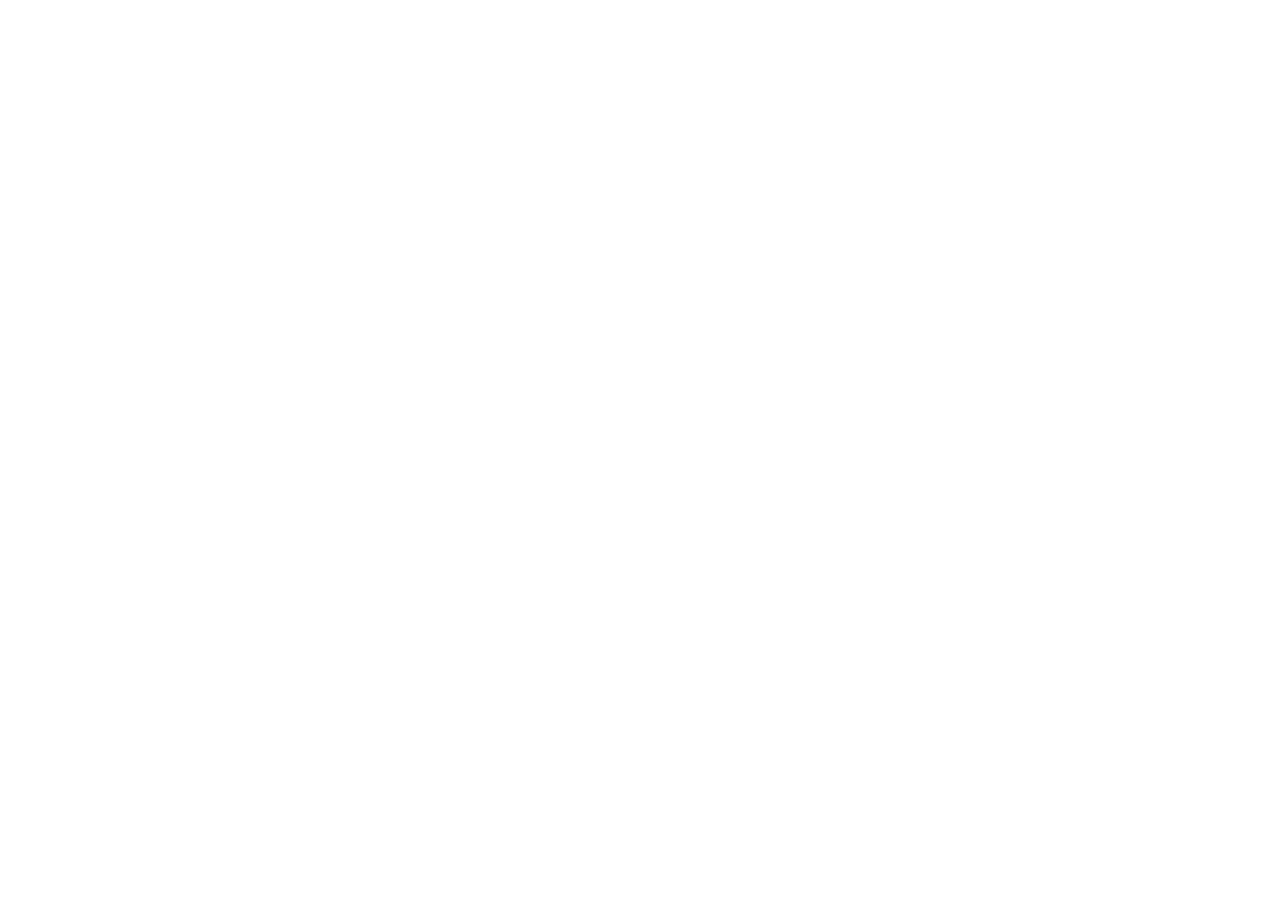
==== aboutMe.html @ fb7e80dc "Added navbar and extra pages" ====
<!DOCTYPE html>
<html lang="en">
<head>
    <meta charset="UTF-8">
    <meta http-equiv="X-UA-Compatible" content="IE=edge">
    <meta name="viewport" content="width=device-width, initial-scale=1.0">
    <title>About Me</title>
</head>
<body>
    
</body>
</html>
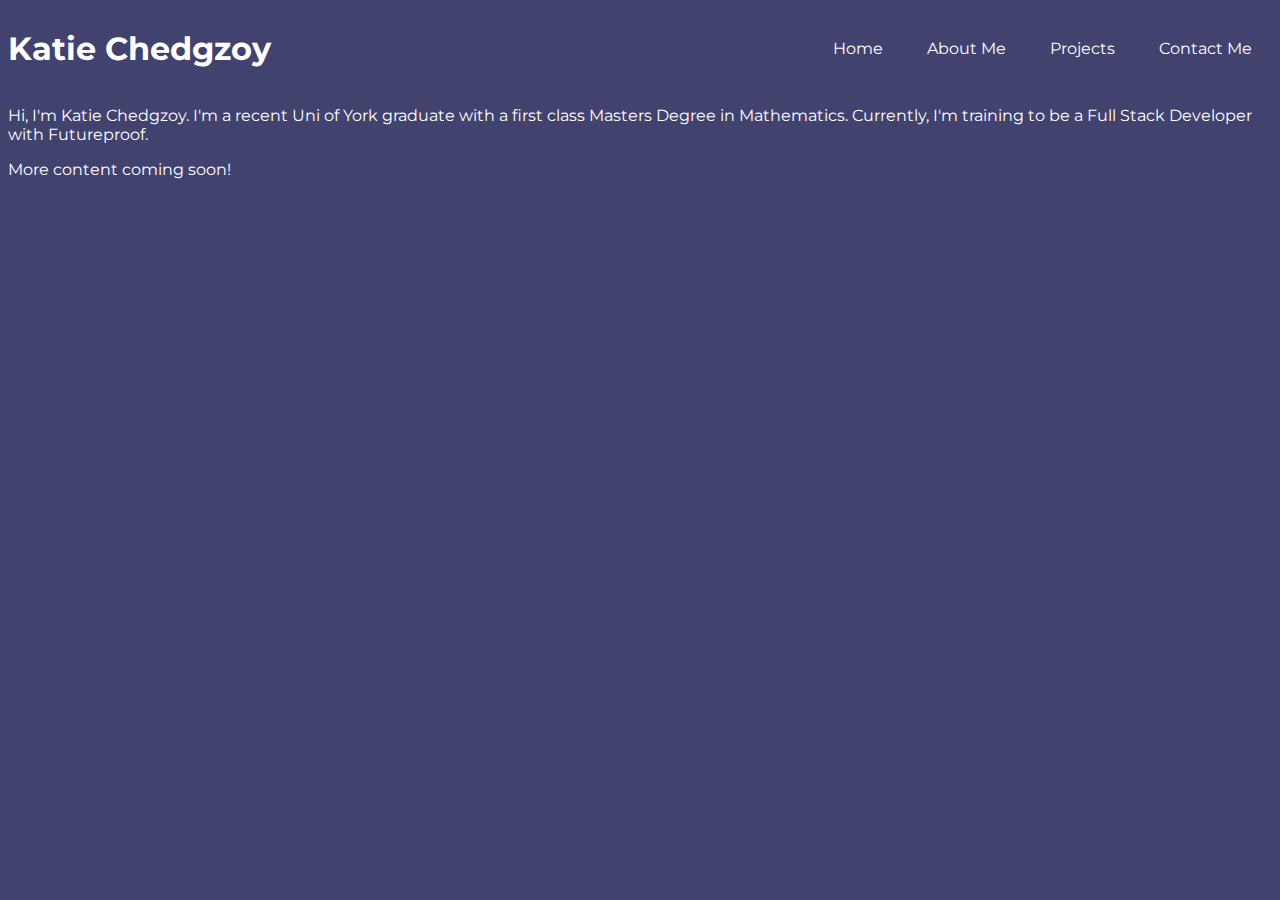
==== commit 288eefe8: "Add initial content to extra pages" ====
--- a/aboutMe.html
+++ b/aboutMe.html
@@ -4,9 +4,30 @@
     <meta charset="UTF-8">
     <meta http-equiv="X-UA-Compatible" content="IE=edge">
     <meta name="viewport" content="width=device-width, initial-scale=1.0">
+    <link href="https://fonts.googleapis.com/css2?family=Montserrat&display=swap" rel="stylesheet">
+    <link href="./style.css" rel="stylesheet" type="text/css"/>
     <title>About Me</title>
 </head>
 <body>
-    
+    <header>
+
+        <h1>Katie Chedgzoy</h1>
+
+        <nav>
+            <ul class="nav-links">
+                <li><a href="./index.html">Home</a></li>
+                <li><a href="./aboutMe.html">About Me</a></li>
+                <li><a href="./projects.html">Projects</a></li>
+                <li><a href="./contactMe.html">Contact Me</a></li>
+            </ul>
+        </nav>
+    </header>
+
+    <p>
+        Hi, I'm Katie Chedgzoy. I'm a recent Uni of York graduate with a first class Masters Degree in Mathematics.
+        Currently, I'm training to be a Full Stack Developer with Futureproof.
+    </p>
+
+    <p>More content coming soon!</p>
 </body>
 </html>--- a/style.css
+++ b/style.css
@@ -0,0 +1,37 @@
+* {
+    box-sizing: border-box;
+    background-color: #42426F;
+}
+
+/*Navbar styling*/
+header h1, a {
+    font-family: 'Montserrat', sans-serif;
+    color: white;
+    text-decoration: none;
+}
+
+header {
+    display: flex;
+    justify-content: space-between;
+    align-items: center;
+}
+
+.nav-links {
+    list-style: none;
+}
+
+.nav-links li {
+    display: inline-block;
+    padding: 0px 20px;
+}
+
+.nav-links li a:hover {
+    color:#ffe4e1;
+}
+/*end of navbar styling*/
+
+/*General text styling*/
+p {
+    color: white;
+    font-family: 'Montserrat', sans-serif;
+}